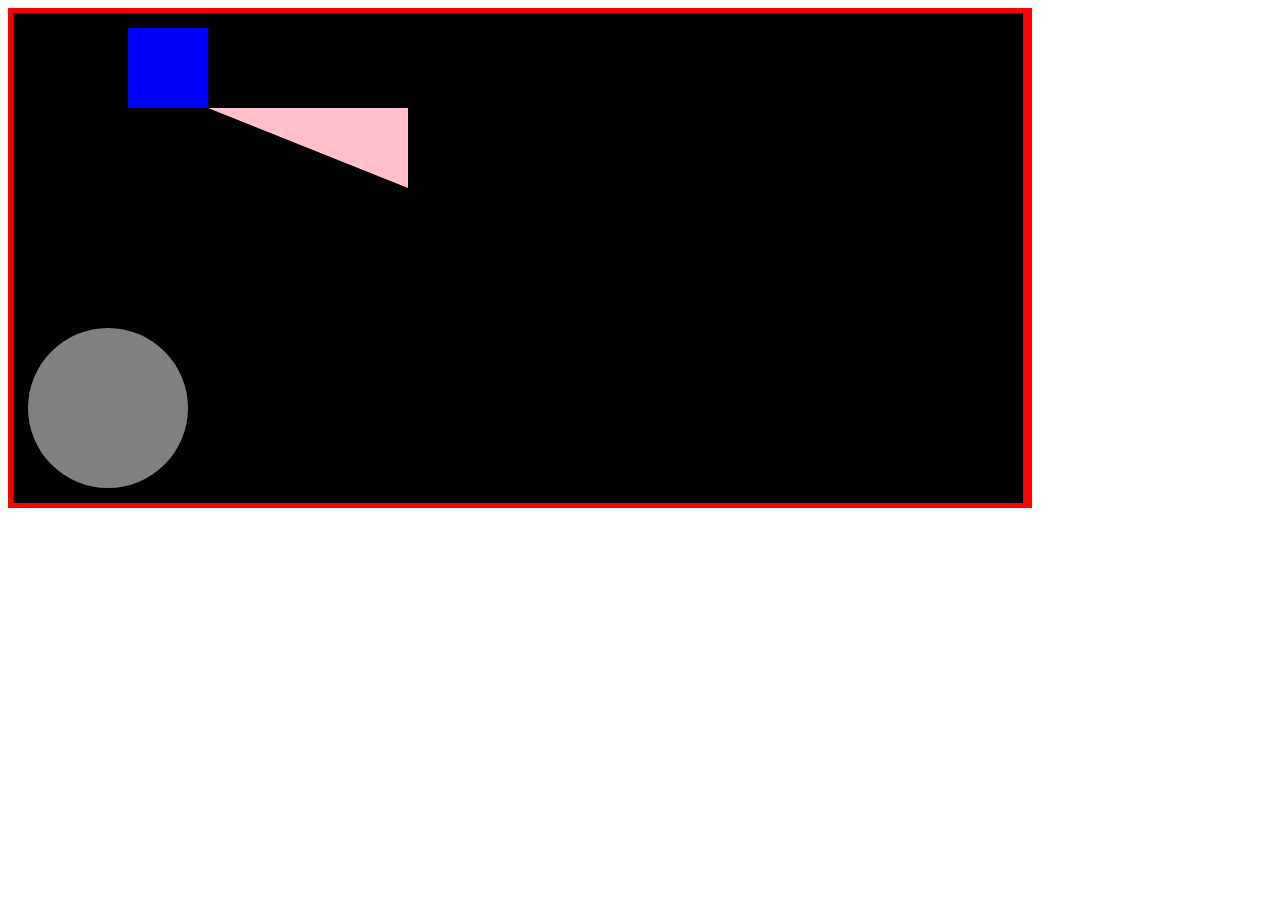
==== mng box2djs tutorial/index.html @ e71109c2 "first comm" ====
<!DOCTYPE html>
<html lang="en">
<head>
    <meta charset="UTF-8">
    <meta name="viewport" content="width=device-width, initial-scale=1.0">
    <meta http-equiv="X-UA-Compatible" content="ie=edge">
    <title>Document</title>
    <script src="./box2d.js"></script>
    <script src="./movingboxes.js"></script>
    <style>
        canvas{ background-color: black; }
    </style>
</head>
<body>
    <canvas id="b2dCanvas" width="1024" height="500"></canvas>
</body> 
</html>
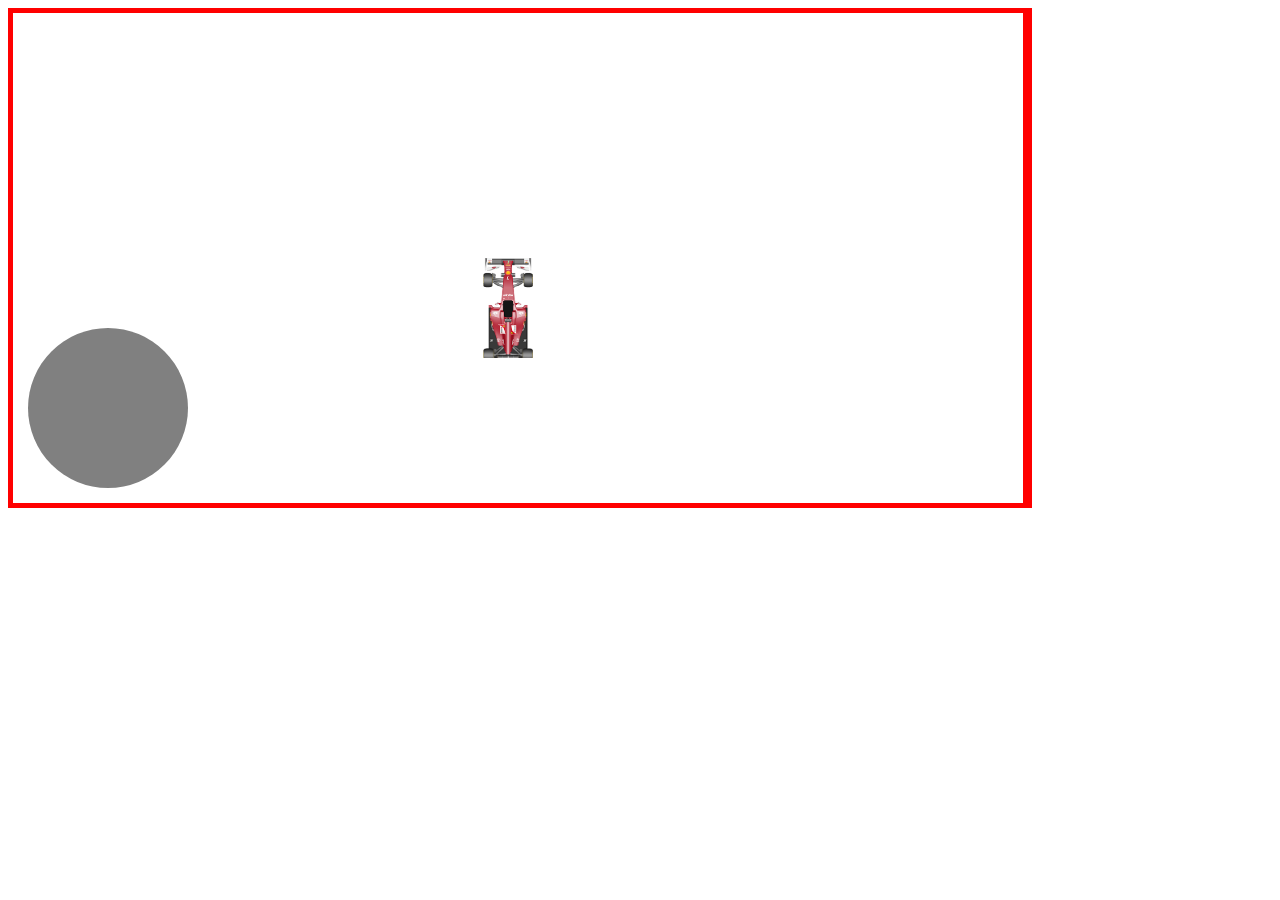
==== commit f1583b70: "updating" ====
--- a/mng box2djs tutorial/index.html
+++ b/mng box2djs tutorial/index.html
@@ -8,7 +8,7 @@
     <script src="./box2d.js"></script>
     <script src="./movingboxes.js"></script>
     <style>
-        canvas{ background-color: black; }
+        canvas{ background-color: #fff; }
     </style>
 </head>
 <body>
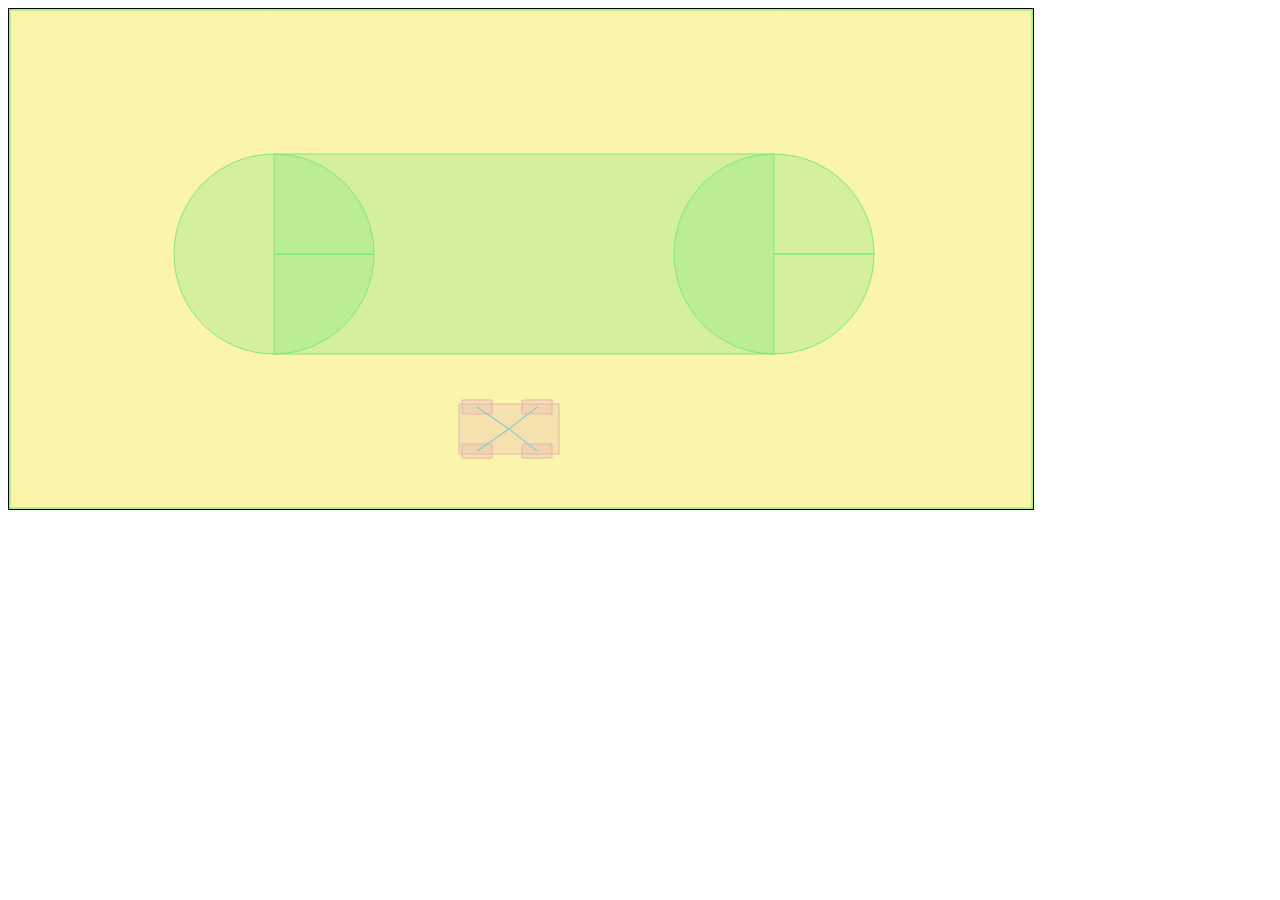
==== commit e7262f11: "First draft complete" ====
--- a/mng box2djs tutorial/index.html
+++ b/mng box2djs tutorial/index.html
@@ -8,7 +8,13 @@
     <script src="./box2d.js"></script>
     <script src="./movingboxes.js"></script>
     <style>
-        canvas{ background-color: #fff; }
+        canvas{ background-color: #FBF5AB; 
+            border: 1px solid black; 
+            /* background: url('./images/track.png'),#FBF5AB; */
+            background-position: center;
+            background-size: contain;
+            background-repeat: no-repeat;
+        }
     </style>
 </head>
 <body>
